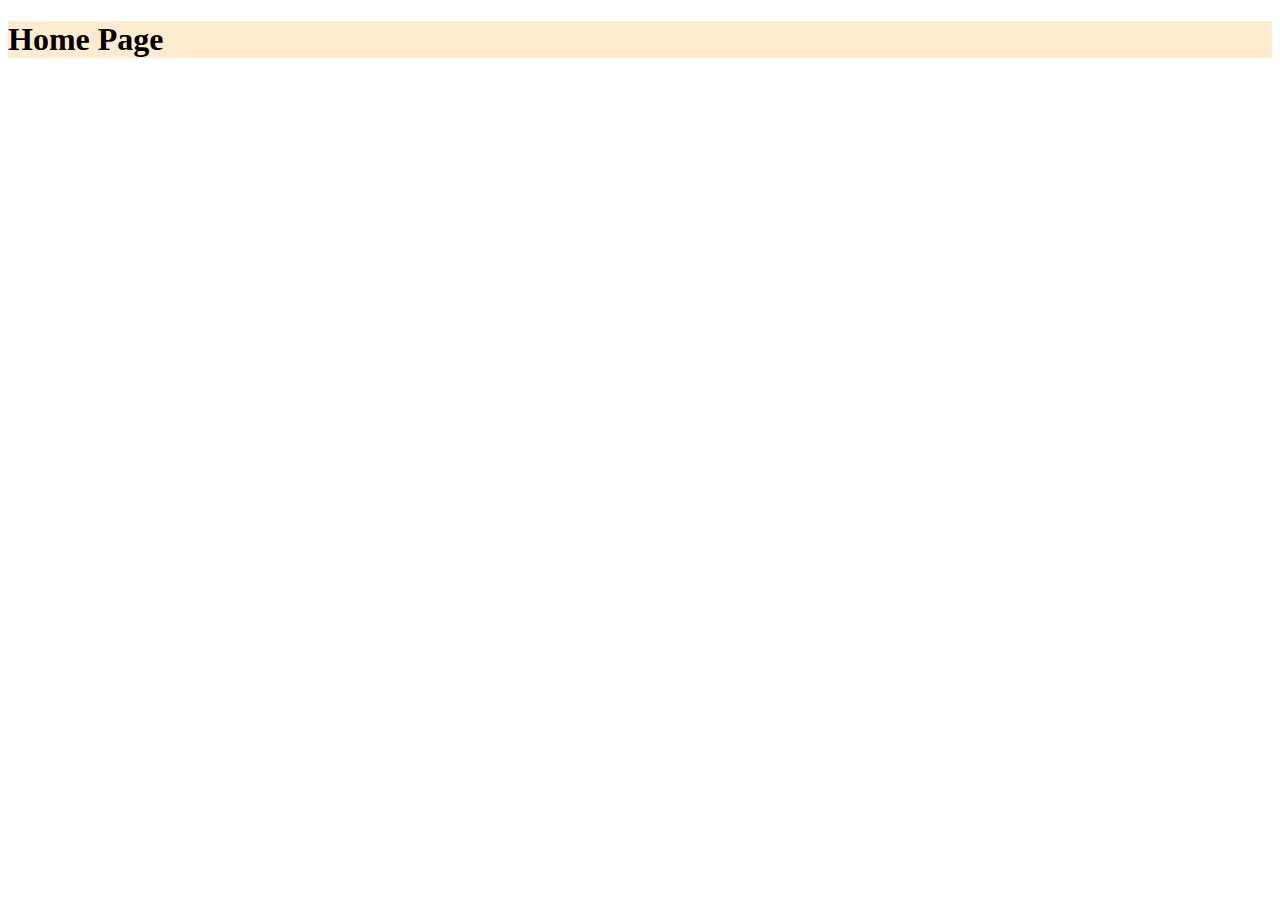
==== index.html @ 2abe9266 "First Push" ====
<!DOCTYPE html>
<html lang="en">
<head>
    <meta charset="UTF-8">
    <meta http-equiv="X-UA-Compatible" content="IE=edge">
    <meta name="viewport" content="width=device-width, initial-scale=1.0">
    <title>Home</title>
    <link rel="stylesheet" href="style.css">
</head>
<body>
    <h1>Home Page</h1>
</body>
</html>
---- style.css ----
h1{
    background-color:blanchedalmond;
}
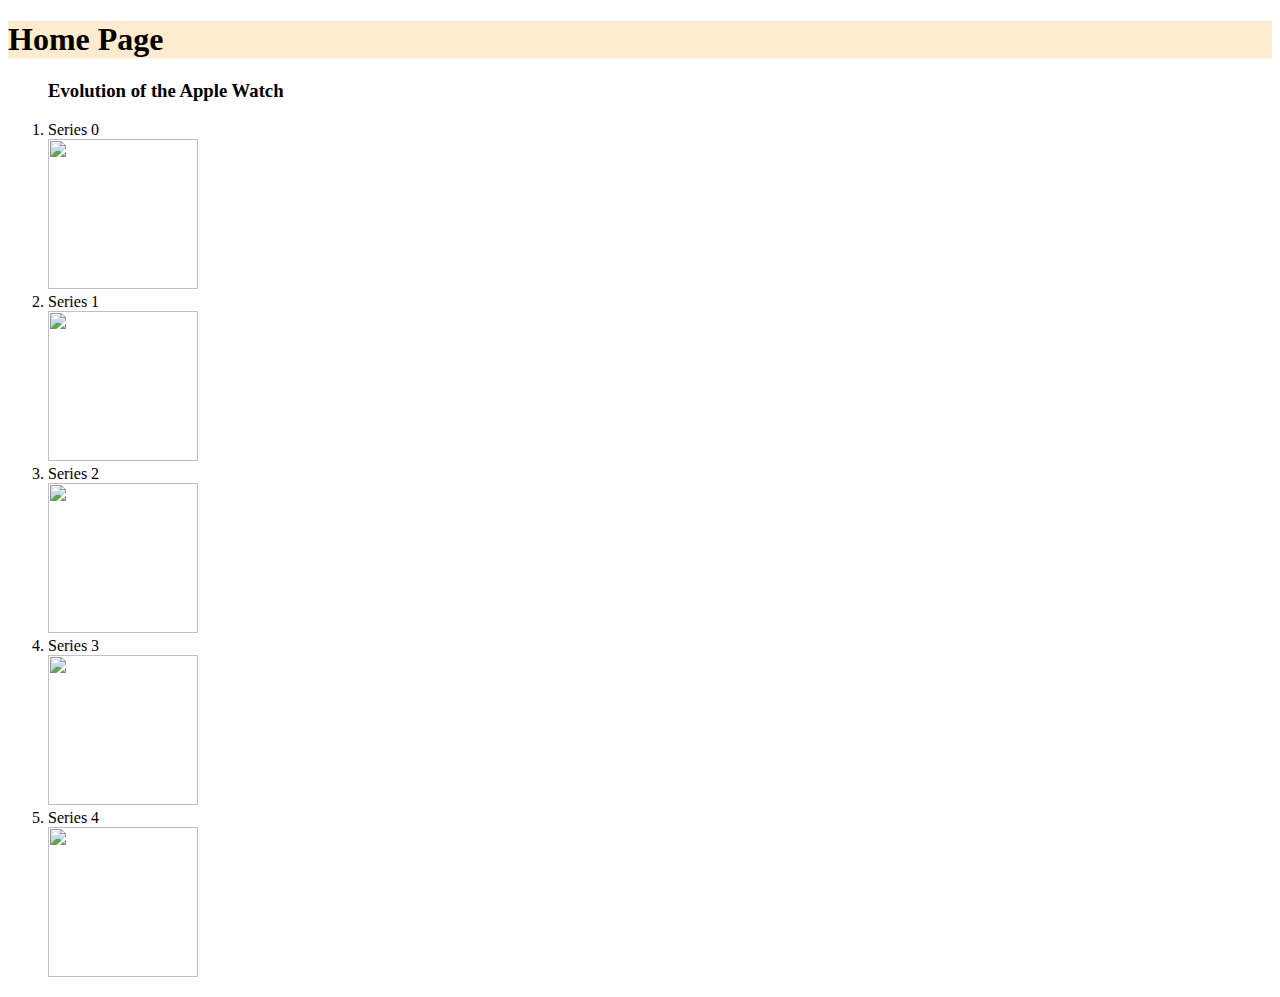
==== commit af2d8685: "work" ====
--- a/index.html
+++ b/index.html
@@ -9,5 +9,32 @@
 </head>
 <body>
     <h1>Home Page</h1>
+        <ol>
+            <h3>Evolution of the Apple Watch</h3>    
+                <li>Series 0</li>
+                    <a href="https://www.phonearena.com/news/Apple-Watch-history-evolution_id136466">
+                        <img src="https://m-cdn.phonearena.com/images/articles/382248-image/Apple-Watch-Series-1-022.webp">
+                    </a>
+
+                <li>Series 1</li>
+                    <a href="https://www.phonearena.com/news/Apple-Watch-history-evolution_id136466#series1">
+                        <img src="https://m-cdn.phonearena.com/images/articles/382263-image/Apple-Watch-Series-1-005.webp">
+                    </a>
+
+                <li>Series 2</li>
+                    <a href="https://www.phonearena.com/news/Apple-Watch-history-evolution_id136466#series1">
+                        <img src="https://m-cdn.phonearena.com/images/articles/382251-image/Apple-Watch-Series-2-Review010.webp">
+                    </a>
+
+                <li>Series 3</li>
+                    <a href="https://www.phonearena.com/news/Apple-Watch-history-evolution_id136466#series2">
+                        <img src="https://m-cdn.phonearena.com/images/articles/382253-image/Series-3-P1120245.webp">
+                    </a>
+                    
+                <li>Series 4</li>
+                    <a href="https://www.phonearena.com/news/Apple-Watch-history-evolution_id136466#series4">
+                        <img src="https://m-cdn.phonearena.com/images/articles/382254-image/Series-4-2.webp">
+                    </a>
+        </ol>
 </body>
 </html>--- a/style.css
+++ b/style.css
@@ -1,3 +1,7 @@
 h1{
     background-color:blanchedalmond;
+}
+img{
+    width:150px;
+    height:150px;
 }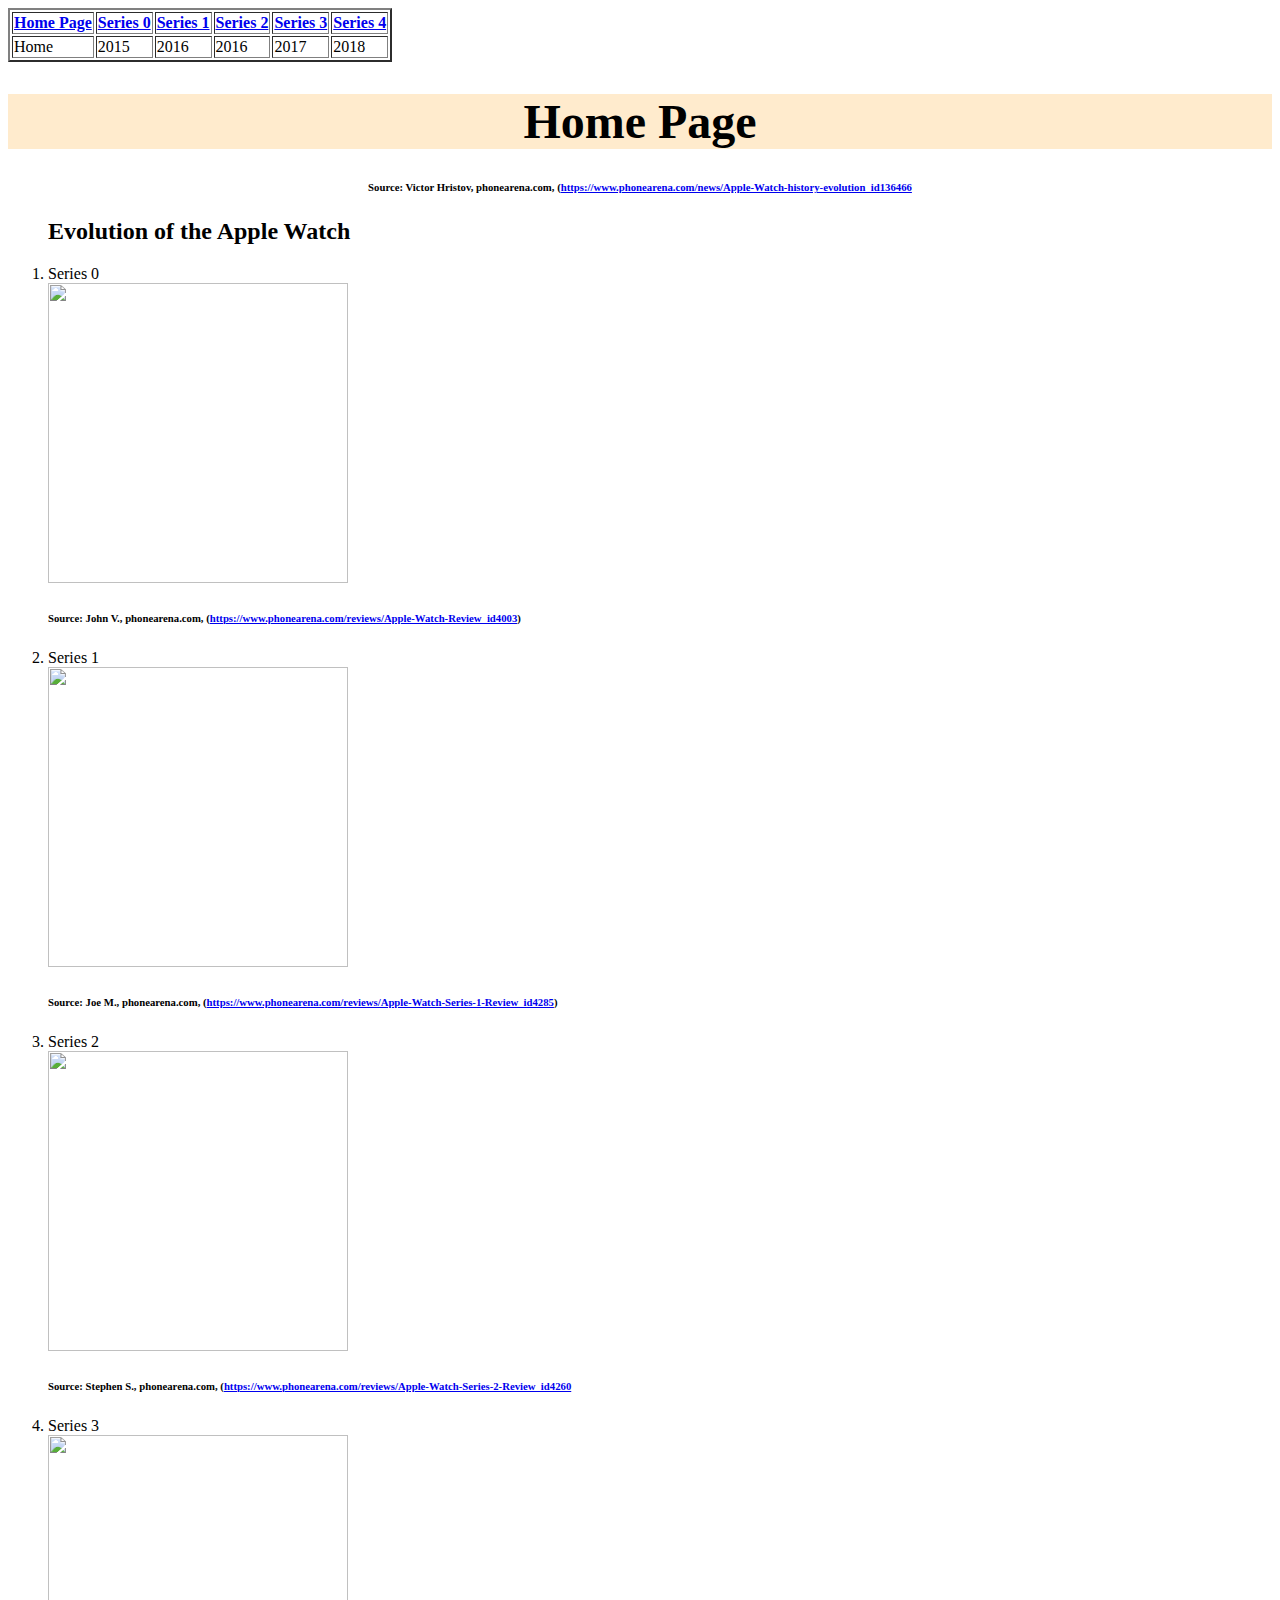
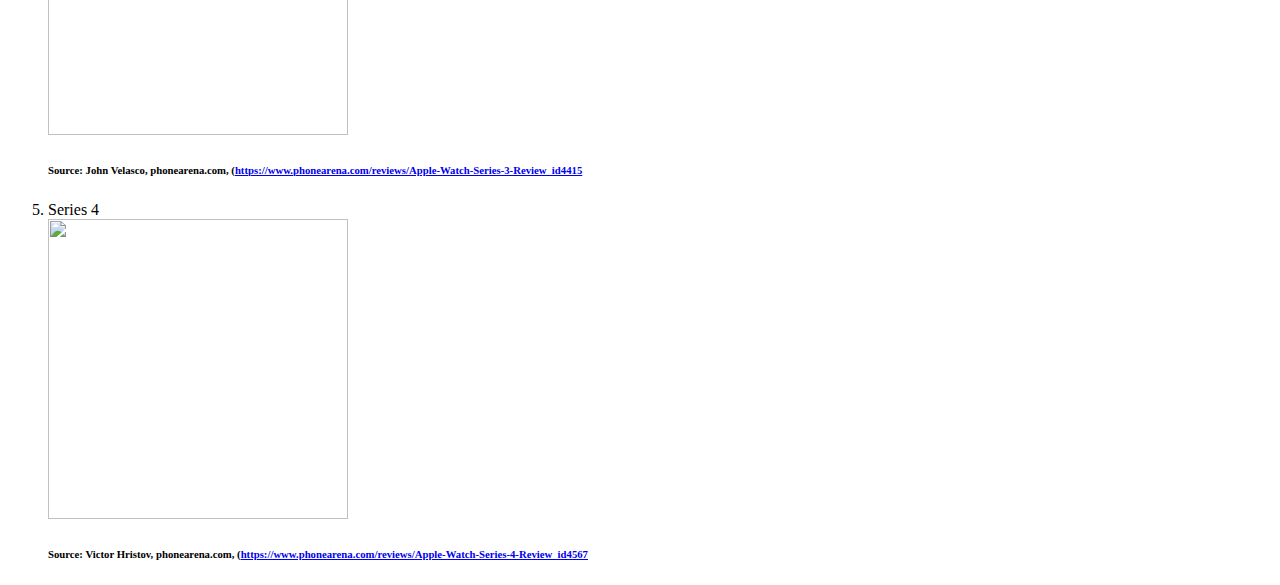
==== commit 8ad34829: "third push" ====
--- a/index.html
+++ b/index.html
@@ -8,33 +8,67 @@
     <link rel="stylesheet" href="style.css">
 </head>
 <body>
-    <h1>Home Page</h1>
-        <ol>
-            <h3>Evolution of the Apple Watch</h3>    
-                <li>Series 0</li>
-                    <a href="https://www.phonearena.com/news/Apple-Watch-history-evolution_id136466">
-                        <img src="https://m-cdn.phonearena.com/images/articles/382248-image/Apple-Watch-Series-1-022.webp">
-                    </a>
+    
+                <table border="2">
+                    <tr>
+                        <th><a href="index.html">Home Page</a></th>
+                        <th><a href="page1.html">Series 0</a></th>
+                        <th><a href="page2.html">Series 1</a></th>
+                        <th><a href="page3.html">Series 2</a></th>
+                        <th><a href="page4.html">Series 3</a></th>
+                        <th><a href="page5.html">Series 4</a></th>
+                    </tr>
 
-                <li>Series 1</li>
-                    <a href="https://www.phonearena.com/news/Apple-Watch-history-evolution_id136466#series1">
-                        <img src="https://m-cdn.phonearena.com/images/articles/382263-image/Apple-Watch-Series-1-005.webp">
-                    </a>
+                    <tr>
+                        <td>Home</td>
+                        <td>2015</td>
+                        <td>2016</td>
+                        <td>2016</td>
+                        <td>2017</td>
+                        <td>2018</td>
+                    </tr>
+                </table>
+            
+                <h1>Home Page</h1>
+            <center>       
+                <h6>Source: Victor Hristov, phonearena.com, (<a href="https://www.phonearena.com/news/Apple-Watch-history-evolution_id136466">https://www.phonearena.com/news/Apple-Watch-history-evolution_id136466</a> </h6>    
+            </center>
 
-                <li>Series 2</li>
-                    <a href="https://www.phonearena.com/news/Apple-Watch-history-evolution_id136466#series1">
-                        <img src="https://m-cdn.phonearena.com/images/articles/382251-image/Apple-Watch-Series-2-Review010.webp">
-                    </a>
+                <ol>
+                    
+                    <h2>Evolution of the Apple Watch</h2> 
 
-                <li>Series 3</li>
-                    <a href="https://www.phonearena.com/news/Apple-Watch-history-evolution_id136466#series2">
-                        <img src="https://m-cdn.phonearena.com/images/articles/382253-image/Series-3-P1120245.webp">
-                    </a>
-                    
-                <li>Series 4</li>
-                    <a href="https://www.phonearena.com/news/Apple-Watch-history-evolution_id136466#series4">
-                        <img src="https://m-cdn.phonearena.com/images/articles/382254-image/Series-4-2.webp">
-                    </a>
-        </ol>
+                
+                        <li>Series 0</li>
+                            <a href="https://www.phonearena.com/reviews/Apple-Watch-Review_id4003" >
+                                <img src="https://m-cdn.phonearena.com/images/articles/382248-image/Apple-Watch-Series-1-022.webp">
+                            </a>
+                                <h6>Source: John V., phonearena.com, (<a href="https://m-cdn.phonearena.com/images/article/108349-wide-two_940/Apple-Watch-Series-1-not-Series-3-ruled-global-smartwatch-market-during-Q2-2018.webp?1535711021">https://www.phonearena.com/reviews/Apple-Watch-Review_id4003</a>) </h6>
+
+                        <li>Series 1</li>
+                            <a href="https://www.phonearena.com/reviews/Apple-Watch-Series-1-Review_id4285">
+                                <img src="https://m-cdn.phonearena.com/images/articles/382263-image/Apple-Watch-Series-1-005.webp">
+                            </a>
+                            <h6>Source: Joe M., phonearena.com, (<a href="https://m-cdn.phonearena.com/images/articles/382263-image/Apple-Watch-Series-1-005.webp">https://www.phonearena.com/reviews/Apple-Watch-Series-1-Review_id4285</a>)</h6>
+
+                        <li>Series 2</li>
+                            <a href="https://www.phonearena.com/reviews/Apple-Watch-Series-2-Review_id4260">
+                                <img src="https://m-cdn.phonearena.com/images/articles/382251-image/Apple-Watch-Series-2-Review010.webp">
+                            </a>
+                            <h6>Source: Stephen S., phonearena.com, (<a href="https://m-cdn.phonearena.com/images/articles/382251-image/Apple-Watch-Series-2-Review010.webp">https://www.phonearena.com/reviews/Apple-Watch-Series-2-Review_id4260</a> </h6> 
+
+                        <li>Series 3</li>
+                            <a href="https://www.phonearena.com/reviews/Apple-Watch-Series-3-Review_id4415">
+                                <img src="https://m-cdn.phonearena.com/images/articles/382253-image/Series-3-P1120245.webp">
+                            </a>
+                                <h6>Source: John Velasco, phonearena.com, (<a href="https://m-cdn.phonearena.com/images/reviews/210188-image/Apple-Watch-Series-3-Review-TI.webp">https://www.phonearena.com/reviews/Apple-Watch-Series-3-Review_id4415</a> </h6>
+                            
+                        <li>Series 4</li>
+                            <a href="https://www.phonearena.com/reviews/Apple-Watch-Series-4-Review_id4567">
+                                <img src="https://m-cdn.phonearena.com/images/articles/382254-image/Series-4-2.webp">
+                            </a>
+                                <h6>Source: Victor Hristov,  phonearena.com, (<a href="https://m-cdn.phonearena.com/images/reviews/219830-image/Apple-Watch-Series-4-Review006.webp">https://www.phonearena.com/reviews/Apple-Watch-Series-4-Review_id4567</a> </h6>
+                                
+                </ol>
 </body>
 </html>--- a/style.css
+++ b/style.css
@@ -1,7 +1,35 @@
 h1{
     background-color:blanchedalmond;
+    font-size: 48px;
+    text-align: center;
 }
 img{
-    width:150px;
-    height:150px;
-}+    width:300px;
+    height:300px;
+}
+div h1{
+    text-align: center;
+    background-color: cornflowerblue;
+    color: white;
+    font-size: 48px;
+}
+.cheese h1{
+    background-color: crimson;
+    color: white;
+    font-size: 48px;
+}
+.dog h1{
+    background-color: tomato;
+    color: white;
+    font-size: 48px;
+}
+.cat h1{
+    background-color:gold;
+    color: white;
+    font-size: 48px;
+}
+.rat h1{
+    background-color:rgb(121, 179, 33);
+    color: white;
+    font-size: 48px;
+}
